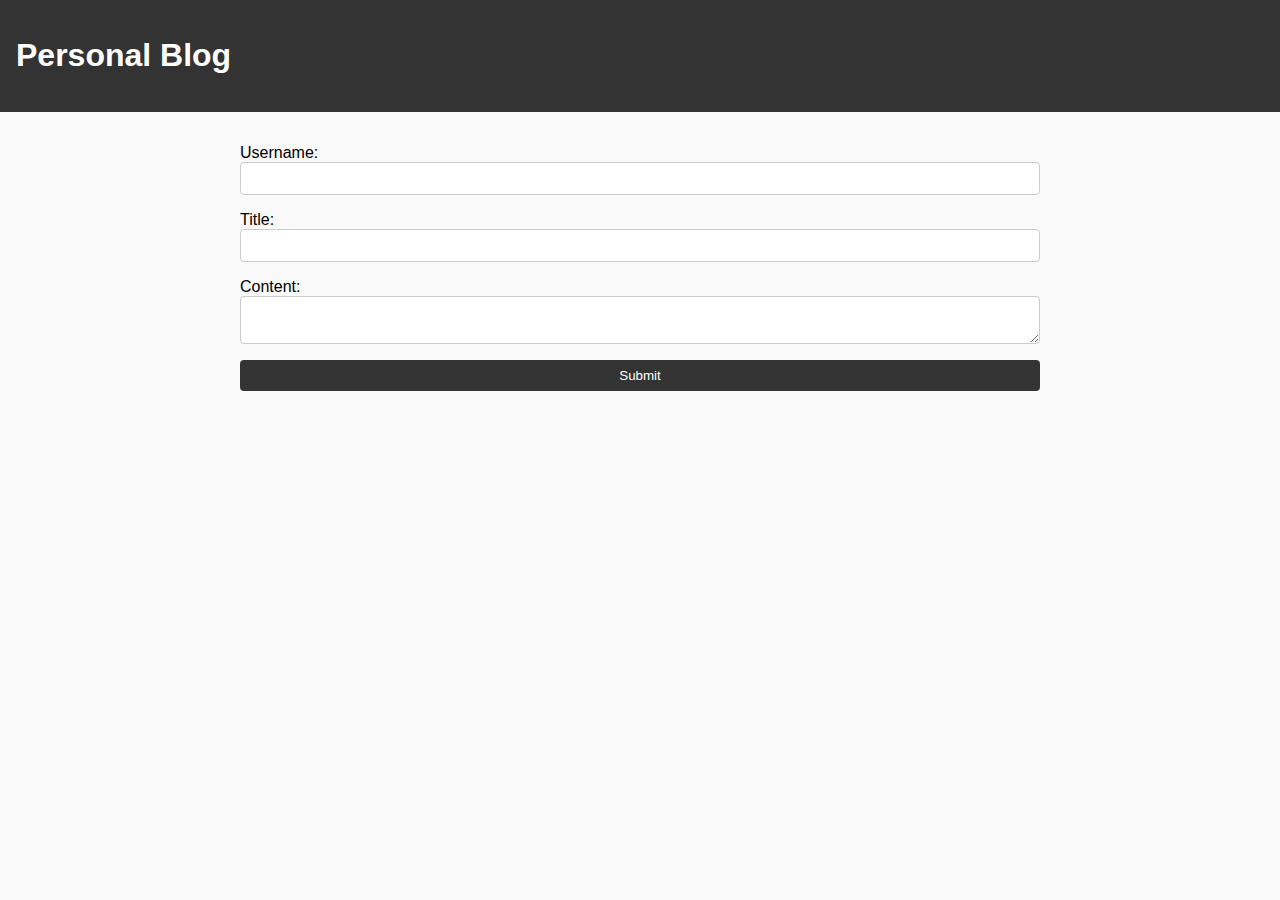
==== index.html @ 5b143b00 "Added code" ====
<!DOCTYPE html>
<html lang="en">
<head>
    <meta charset="UTF-8">
    <meta name="viewport" content="width=device-width, initial-scale=1.0">
    <title>Personal Blog</title>
    <link rel="stylesheet" href="styles.css">
</head>
<body>
    <header>
        <h1>Personal Blog</h1>
    </header>
    <main>
        <form id="blogForm">
            <label for="username">Username:</label>
            <input type="text" id="username" required>
            <label for="title">Title:</label>
            <input type="text" id="title" required>
            <label for="content">Content:</label>
            <textarea id="content" required></textarea>
            <button type="submit">Submit</button>
        </form>
    </main>
    <script src="script.js"></script>
</body>
</html>
---- styles.css ----
body {
    font-family: Arial, sans-serif;
    margin: 0;
    padding: 0;
    background-color: #f9f9f9;
}

header {
    background-color: #333;
    color: #fff;
    padding: 1rem;
    display: flex;
    justify-content: space-between;
    align-items: center;
}

main {
    max-width: 800px;
    margin: 0 auto;
    padding: 2rem;
}

form {
    display: flex;
    flex-direction: column;
}

input,
textarea,
button {
    margin-bottom: 1rem;
    padding: 0.5rem;
    border: 1px solid #ccc;
    border-radius: 4px;
}

button {
    background-color: #333;
    color: #fff;
    border: none;
    cursor: pointer;
}

.dark {
    background-color: #333;
    color: #fff;
}

footer {
    background-color: #333;
    color: #fff;
    padding: 1rem;
    text-align: center;
}
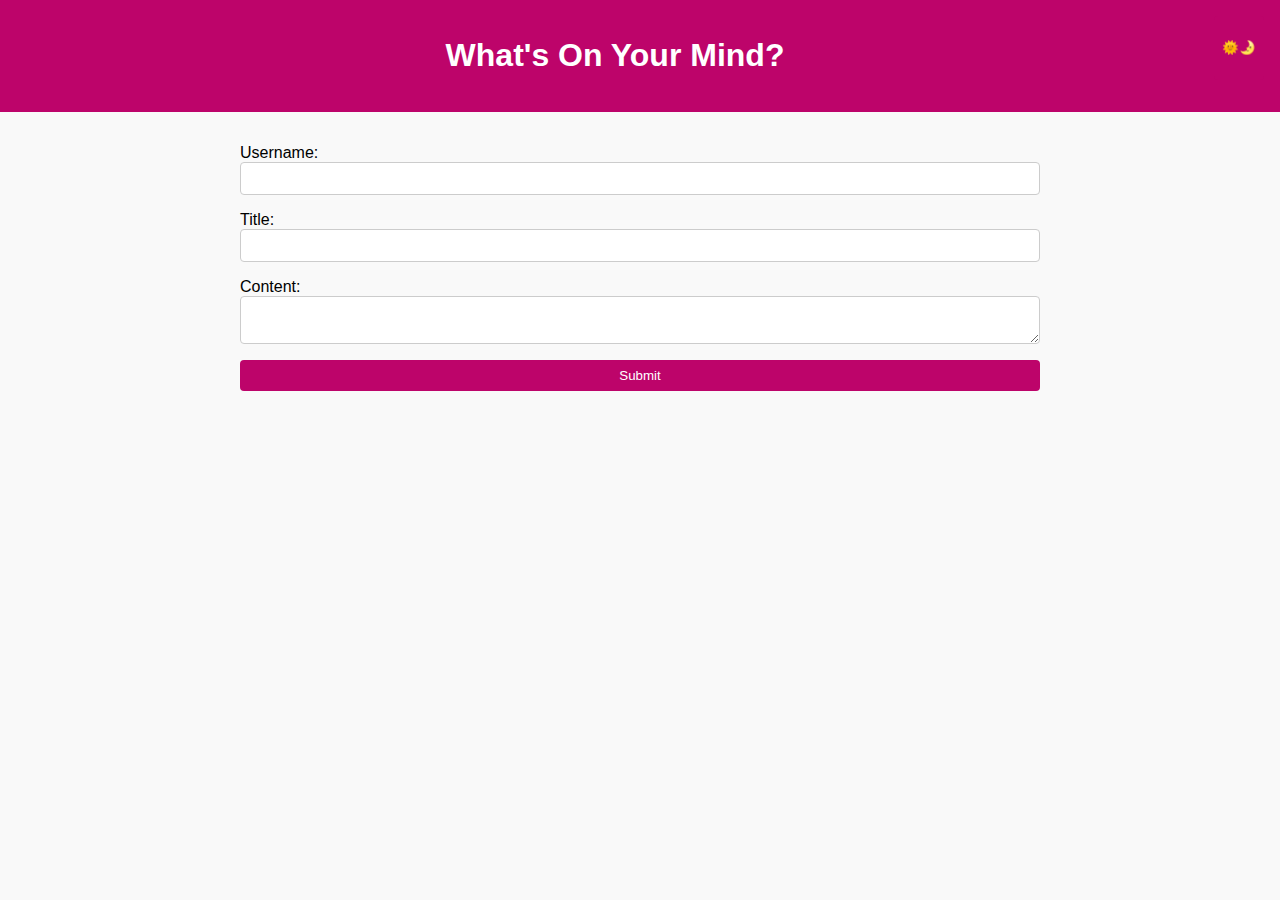
==== commit 93f8f5b3: "making prettier" ====
--- a/index.html
+++ b/index.html
@@ -8,7 +8,9 @@
 </head>
 <body>
     <header>
-        <h1>Personal Blog</h1>
+        <h1></h1>
+        <h1 id="onMind">What's On Your Mind?</h1>
+        <button id="toggleMode">🌞🌛</button>
     </header>
     <main>
         <form id="blogForm">
@@ -23,4 +25,4 @@
     </main>
     <script src="script.js"></script>
 </body>
-</html>+</html>
--- a/styles.css
+++ b/styles.css
@@ -6,14 +6,16 @@
 }
 
 header {
-    background-color: #333;
+    background-color: #bd046a;
     color: #fff;
     padding: 1rem;
     display: flex;
-    justify-content: space-between;
-    align-items: center;
+    justify-content: space-between; 
+    align-content: center; 
 }
-
+#onMind {
+align-content: center;
+}
 main {
     max-width: 800px;
     margin: 0 auto;
@@ -35,7 +37,7 @@
 }
 
 button {
-    background-color: #333;
+    background-color: #bd046a;
     color: #fff;
     border: none;
     cursor: pointer;
@@ -47,7 +49,7 @@
 }
 
 footer {
-    background-color: #333;
+    background-color: #ed0ab4;
     color: #fff;
     padding: 1rem;
     text-align: center;
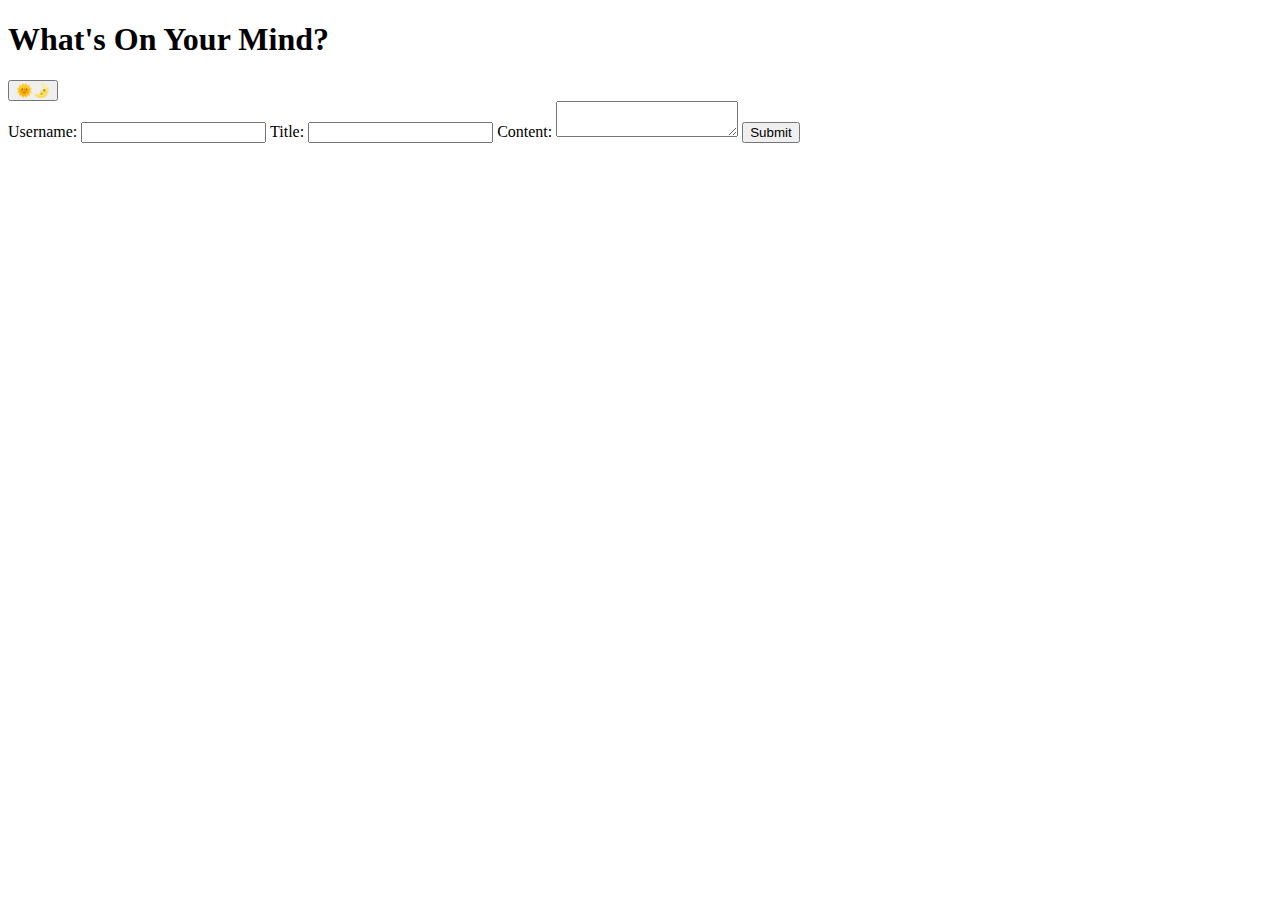
==== commit c6cb02a1: "paths" ====
--- a/index.html
+++ b/index.html
@@ -4,7 +4,7 @@
     <meta charset="UTF-8">
     <meta name="viewport" content="width=device-width, initial-scale=1.0">
     <title>Personal Blog</title>
-    <link rel="stylesheet" href="styles.css">
+    <link rel="stylesheet" href="/Create-A-Blog/assets/css/styles.css">
 </head>
 <body>
     <header>
@@ -23,6 +23,6 @@
             <button type="submit">Submit</button>
         </form>
     </main>
-    <script src="script.js"></script>
+    <script src="/Create-A-Blog/assets/js/script.js"></script>
 </body>
 </html>
